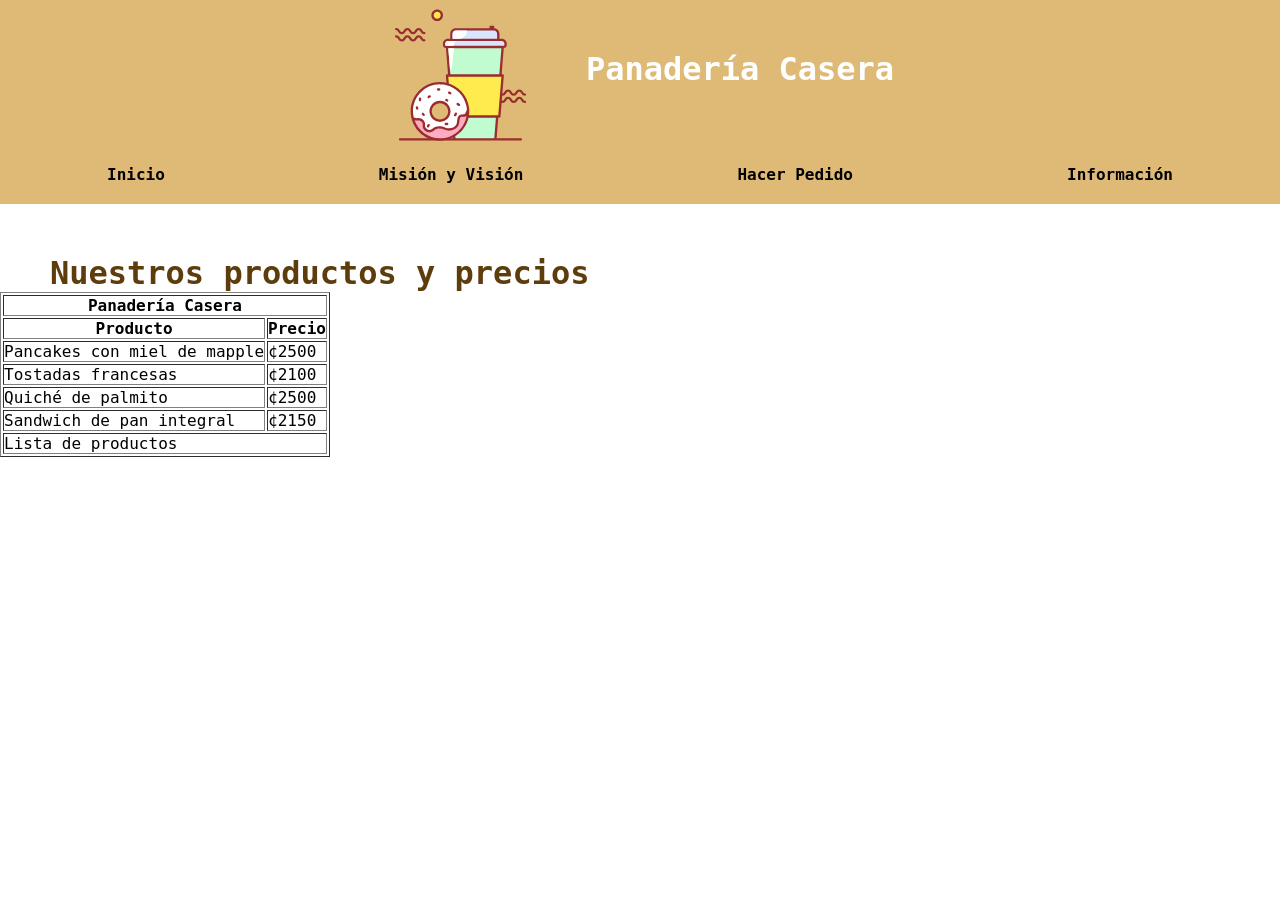
==== informacion.html @ 1c0bc744 "V2.0 Comprobación 2 , proyecto panadería casera" ====
<!DOCTYPE html>
<html lang="en">

<head>
    <meta charset="UTF-8">
    <meta name="viewport" content="width=device-width, initial-scale=1.0">
    <title>Información</title>
    <link rel="icon" href="assets/imagenes/logo.svg">
    <meta name="author" content="Emilia Orozco">
    <link rel="stylesheet" href="assets/css/reset.css">
    <link rel="stylesheet" href="https://cdnjs.cloudflare.com/ajax/libs/font-awesome/6.5.2/css/all.min.css" />
    <link rel="preconnect" href="https://fonts.googleapis.com">
    <link rel="preconnect" href="https://fonts.gstatic.com" crossorigin>
    <link
        href="https://fonts.googleapis.com/css2?family=Iosevka+Charon:ital,wght@0,300;0,400;0,500;0,700;1,300;1,400;1,500;1,700&family=Orbitron:wght@400..900&display=swap"
        rel="stylesheet">

    <link rel="stylesheet" href="assets/css/index.css">
</head>

<body>
     <header>
        <div class="encabezado">
            <img src="assets/imagenes/logo.svg" alt="imagen de un vaso de cafe con una dona" class="icono-encabezado">
            <h1>Panadería Casera</h1>
        </div>
        <nav>
            <ul>
                <li><a href="index.html">Inicio</a></li>
                <li><a href="misionVision.html" target="_blank">Misión y Visión</a></li>
                <li><a href="pedidos.html" target="_blank">Hacer Pedido</a></li>
                <li><a href="informacion.html" target="_blank">Información</a></li>
            </ul>
        </nav>
    </header>
    <main>
        <div class="table">
            <h1>Nuestros productos y precios</h1>
            <table border="1">
                <thead>
                    <tr>
                        <th colspan="2">Panadería Casera</th>
                    </tr>

                    <tr>
                        <th>Producto</th>
                        <th>Precio</th>
                    </tr>
                </thead>
                <tbody>
                    <tr>
                        <td>Pancakes con miel de mapple</td>
                        <td>¢2500</td>
                    </tr>
                    <tr>
                        <td>Tostadas francesas</td>
                        <td>¢2100</td>
                    </tr>
                    <tr>
                        <td>Quiché de palmito</td>
                        <td>¢2500</td>
                    </tr>
                    <tr>
                        <td>Sandwich de pan integral</td>
                        <td>¢2150</td>
                    </tr>
                </tbody>
                <tfoot>
                    <tr>
                        <td colspan="2">Lista de productos</td>
                    </tr>
                </tfoot>
        </div>
    </main>

<!-- 
     <footer>
        <h3>Contáctenos <i class="fa fa-envelope" aria-hidden="true"></i></h3>
       <div class="contactenos">
         <nav class="enlaces">
            <a href="https://www.linkedin.com" target="_blank" rel="noopener noreferrer" aria-label="LinkedIn">
                <i class="fa-brands fa-linkedin"></i>
            </a>
            <a href="https://www.github.com" target="_blank" rel="noopener noreferrer" aria-label="GitHub">
                <i class="fa-brands fa-github"></i>
            </a>
        </nav>
        <nav class="contacto">
            <i class="fa fa-phone" aria-hidden="true"><p>7270-6979</p></i>
            <i class="fa fa-location-arrow" aria-hidden="true"><p>Sarchí Norte</p></i>
        </nav>
       </div>
        <p>&copy; Panadería Casera. Todos los derechos reservados</p><br><br><br>
    </footer>
     -->
   
   
</body>

</html>
---- assets/css/index.css ----
body {
    font-family: "Iosevka Charon", monospace, serif;
    font-style: normal;
}

header {
    background-color: rgb(223, 186, 118);
    color: rgb(53, 44, 33);
    font-weight: bold
}

.encabezado {
    display: flex;
    justify-content: center;
    margin-bottom: 15px;
}

.icono-encabezado {
    width: 150px;
    height: 150px;
    position: relative;
    animation-name: icono;
    animation: icono 3s infinite;
}
@keyframes icono {
    0%{left: 0px; top: 0px;}
    50%{left: 10px; top: 0px;}
    75%{left: 0px; top: 0px;}
}

h1 {
    margin-top: 50px;
    margin-left: 50px;
}

ul {
    text-decoration: none;
    list-style: none;
    display: flex;
    justify-content: space-around;
    padding-bottom: 20px;
}

a {
    text-decoration: none;
    color: black;
}

a:hover {
    text-decoration: underline;
    color: white;
}

.imagen-main {
    background-image: url("../imagenes/ingredientes.png");
    background-size: cover;
    filter: opacity(65%);
    height: 600px;
}

.imagen-main h2 {
    color: black;
    text-align: center;
    padding-top: 250px;
    font-size: 2.5rem;
}

.imagen-main h3 {
    color: black;
    text-align: center;
    padding-top: 10px;
    font-size: 2.0rem;
}

#bienvenido h2 {
    margin-top: 25px;
    text-align: center;
    color: black;
}

#bienvenido p {
    margin-top: 10px;
    text-align: center;
    color: black;
}

#bienvenido q,
em,
blockquote {
    margin-top: 20px;
    text-align: center;
    color: black;
}

#nuestros-productos h1{
    margin-top: 55px;
}
#nuestros-productos h1, dl, dt, dd{
    background-color: white;
    color: rgb(78, 50, 19);
    margin-left: 15px;
    margin-right: 15px;
}
.imagenes-polaroid{
    display: flex;
    justify-content: center;
}
.polaroid1{
    padding: 10px 10px 25px 10px;
    width: 350px;
    height: 550px;
    float: left;
    transform: rotate(-5deg);
    box-shadow: -1px -1px 15px rgb(133, 132, 132);
    margin: 50px 15px 15px 0;
}
.polaroid2{
    padding: 10px 10px 25px 10px;
    width: 350px;
    height: 550px;
    float: left;
    transform: rotate(5deg);
    border-style: solid;
    box-shadow: 1px 1px 15px rgb(133, 132, 132);
    margin: 50px 0 15px 15px;
}
.polaroid1:hover, .polaroid2:hover{
    transform: translateY(-5px);
}

footer{
    clear: both;
}

.comprar{
    background-image: url("../imagenes/cupcakes.jpg");
    background-size: cover;
    filter: opacity(65%);
    height: 600px;
    margin-top: 50px;
}
.comprar h3{
    color: black;
    padding-top: 100px;
    margin-left: 150px;
    font-size: 1.5rem;
}
button{
    margin-top: 10px;
    margin-left: 150px;
    font-size: 1.5rem;
    border-radius: 5px;
    padding: 5px 15px;
    color: black;
    background-color: rgb(236, 205, 68);
    border-color:  rgb(236, 205, 68);
}

button:hover{
    color: coral;
    border-color: coral;
    transform: translateY(-5px);
}

footer{
    background-color: rgb(139, 69, 19);
    text-align: center;
    padding: 15px;
}
.contactenos{
    align-items: center;
    margin-top: 15px;
}
.fa{
    margin: 0 15px;
}
.fa:hover{
   transform: translateY(-5px);
}
a .fa-brands:hover{
    transform: translateY(-5px);
}
footer p{
    margin-top: 15px;
    margin-bottom: 15px;
    padding-bottom: 10px;
}

/* CSS de mision vision  */
.mision-vision p{
    color: black;
    margin: 15px;
    padding: 25px;
}

/* CSS de pedidos */
.formulario {
    width: auto;
    color: black;
}
fieldset:hover{
    box-shadow: 1px 2px 5px rgb(146, 145, 145);
}
fieldset{
    width: 900px;
    margin-left: auto;
    margin-right: auto;
    margin-top: 25px;
    margin-bottom: 25px;
}
legend, label, datalist, option{
    color: black;
    margin-left: 10px;
}

input:focus{
    outline: none;
    background-color: blanchedalmond;
    color: black;
    box-shadow: 1px 2px 5px rgb(207, 144, 61);
    border-color: blanchedalmond;
}
.enviar{
    margin: 15px;
    color: rgb(53, 31, 5);
    background-color: blanchedalmond;
}
.enviar:hover{
    color:brown;
}

/* CSS de información */
.table h1{
    color:rgb(94, 61, 12);
}

th, td{
    color: black;
}
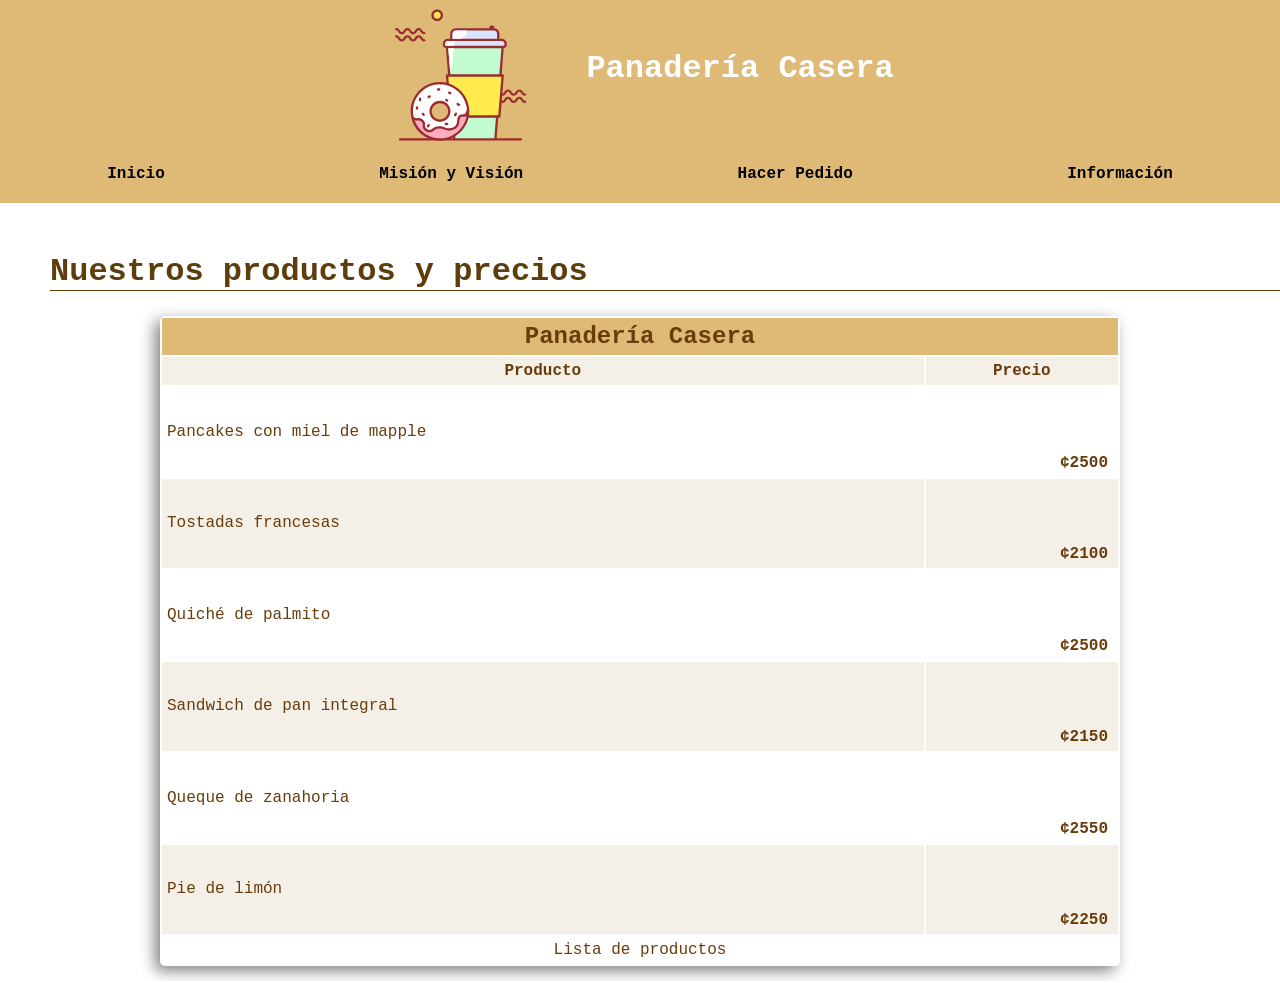
==== commit 0dfed66e: "Comprobación terminada Trabajo finalizado" ====
--- a/informacion.html
+++ b/informacion.html
@@ -19,7 +19,7 @@
 </head>
 
 <body>
-     <header>
+    <header>
         <div class="encabezado">
             <img src="assets/imagenes/logo.svg" alt="imagen de un vaso de cafe con una dona" class="icono-encabezado">
             <h1>Panadería Casera</h1>
@@ -36,10 +36,10 @@
     <main>
         <div class="table">
             <h1>Nuestros productos y precios</h1>
-            <table border="1">
+            <table>
                 <thead>
                     <tr>
-                        <th colspan="2">Panadería Casera</th>
+                        <th colspan="2" class="titulo-tabla">Panadería Casera</th>
                     </tr>
 
                     <tr>
@@ -50,19 +50,27 @@
                 <tbody>
                     <tr>
                         <td>Pancakes con miel de mapple</td>
-                        <td>¢2500</td>
+                        <td class="precio"><b>¢2500</b></td>
                     </tr>
                     <tr>
                         <td>Tostadas francesas</td>
-                        <td>¢2100</td>
+                        <td class="precio"><b>¢2100</b></td>
                     </tr>
                     <tr>
                         <td>Quiché de palmito</td>
-                        <td>¢2500</td>
+                        <td class="precio"><b>¢2500</b></td>
                     </tr>
                     <tr>
                         <td>Sandwich de pan integral</td>
-                        <td>¢2150</td>
+                        <td class="precio"><b>¢2150</b></td>
+                    </tr>
+                    <tr>
+                        <td>Queque de zanahoria</td>
+                        <td class="precio"><b>¢2550</b></td>
+                    </tr>
+                    <tr>
+                        <td>Pie de limón</td>
+                        <td class="precio"><b>¢2250</b></td>
                     </tr>
                 </tbody>
                 <tfoot>
@@ -71,30 +79,9 @@
                     </tr>
                 </tfoot>
         </div>
+
     </main>
 
-<!-- 
-     <footer>
-        <h3>Contáctenos <i class="fa fa-envelope" aria-hidden="true"></i></h3>
-       <div class="contactenos">
-         <nav class="enlaces">
-            <a href="https://www.linkedin.com" target="_blank" rel="noopener noreferrer" aria-label="LinkedIn">
-                <i class="fa-brands fa-linkedin"></i>
-            </a>
-            <a href="https://www.github.com" target="_blank" rel="noopener noreferrer" aria-label="GitHub">
-                <i class="fa-brands fa-github"></i>
-            </a>
-        </nav>
-        <nav class="contacto">
-            <i class="fa fa-phone" aria-hidden="true"><p>7270-6979</p></i>
-            <i class="fa fa-location-arrow" aria-hidden="true"><p>Sarchí Norte</p></i>
-        </nav>
-       </div>
-        <p>&copy; Panadería Casera. Todos los derechos reservados</p><br><br><br>
-    </footer>
-     -->
-   
-   
 </body>
 
 </html>
--- a/assets/css/index.css
+++ b/assets/css/index.css
@@ -90,16 +90,18 @@
     margin-top: 20px;
     text-align: center;
     color: black;
-}
-
-#nuestros-productos h1{
+    margin-bottom: 15px;
+}
+
+#nuestros-productos h2{
     margin-top: 55px;
 }
-#nuestros-productos h1, dl, dt, dd{
+#nuestros-productos h2, dl, dt, dd{
     background-color: white;
     color: rgb(78, 50, 19);
     margin-left: 15px;
     margin-right: 15px;
+    margin-top: 10px;
 }
 .imagenes-polaroid{
     display: flex;
@@ -230,10 +232,45 @@
 }
 
 /* CSS de información */
+.table table{
+    overflow-x:auto;
+    margin-left: auto;
+    margin-right: auto;
+    height: 650px;
+    width: 75%;
+    margin-bottom: 15px;
+    box-shadow: -5px 5px 15px gray;
+    font-family: "Iosevka Charon", monospace, serif;
+    font-style: normal;
+    font-size: 1rem;
+    border-radius: 5px;
+}
 .table h1{
     color:rgb(94, 61, 12);
-}
-
-th, td{
-    color: black;
-}
+    margin-bottom: 25px;
+    border-bottom: 1px solid;
+    text-align: left;
+}
+
+th, td, b{
+    color: rgb(104, 60, 11);
+    padding: 5px;
+}
+
+tr:nth-child(even){
+    background-color: rgb(245, 240, 231);
+}
+tfoot{
+    text-align: center;
+}
+.precio{
+    vertical-align: bottom;
+    text-align: right;
+}
+th.titulo-tabla{
+    font-size: 1.5rem;
+    color: rgb(104, 60, 11);
+}
+thead{
+    background-color:  rgb(223, 186, 118);
+}
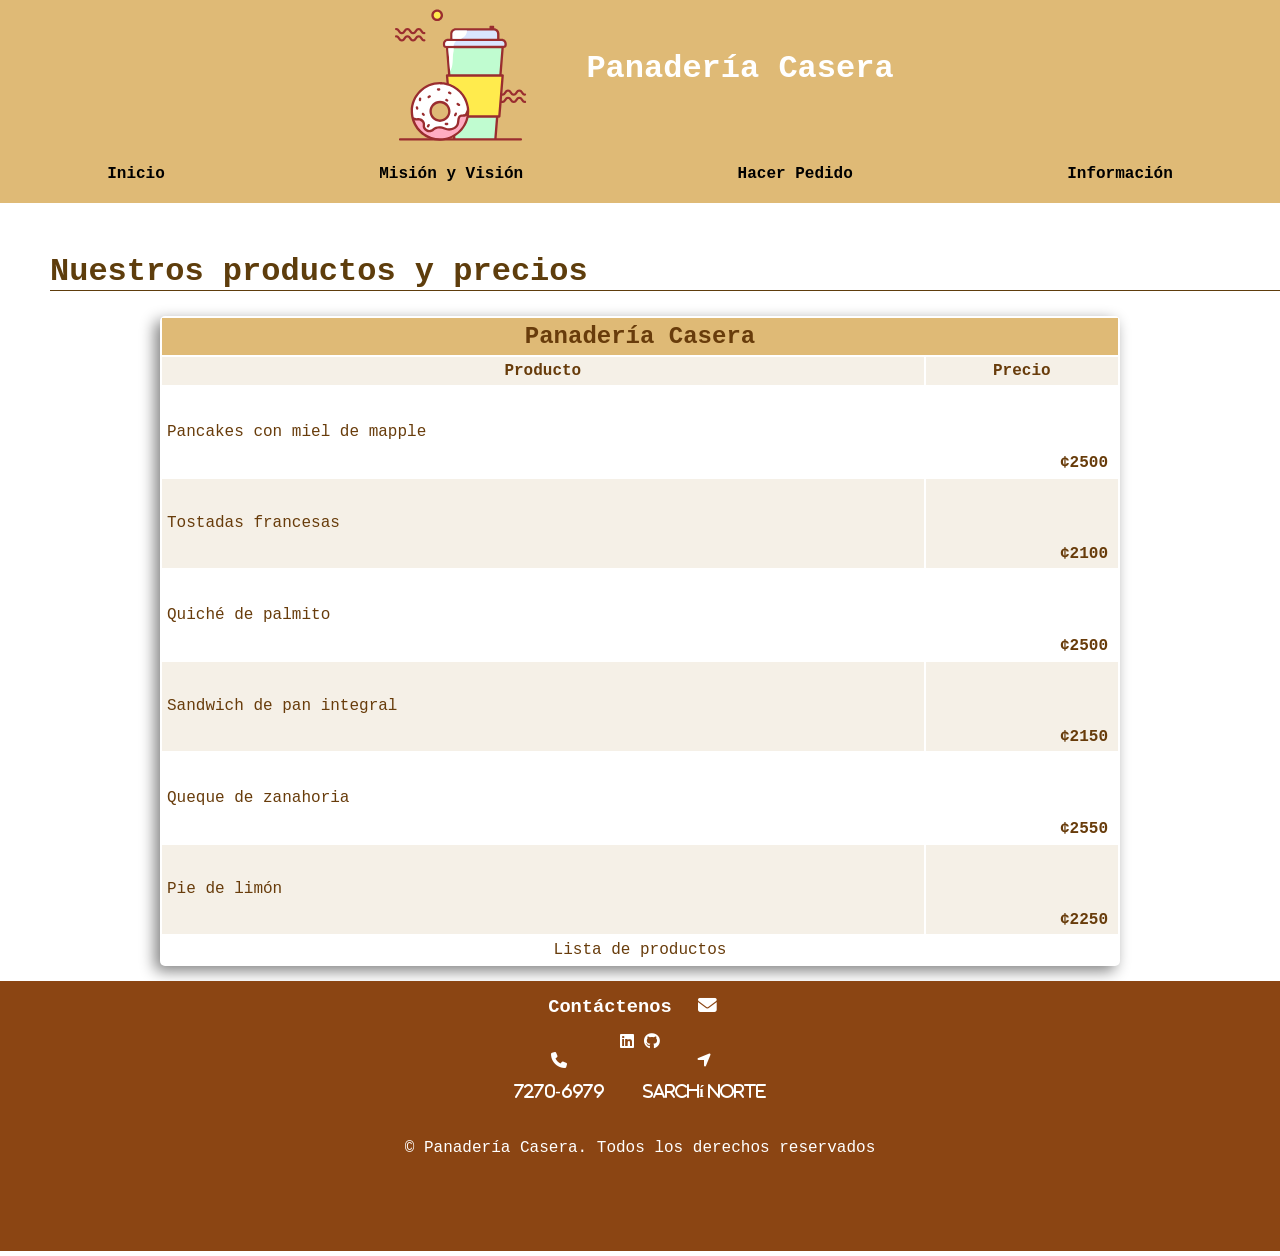
==== commit 9f589e60: "Página responsive 100% Diseño responsive con media queries" ====
--- a/informacion.html
+++ b/informacion.html
@@ -7,6 +7,7 @@
     <title>Información</title>
     <link rel="icon" href="assets/imagenes/logo.svg">
     <meta name="author" content="Emilia Orozco">
+    <!-- Archivo reset para limpiar estilos del navegador -->
     <link rel="stylesheet" href="assets/css/reset.css">
     <link rel="stylesheet" href="https://cdnjs.cloudflare.com/ajax/libs/font-awesome/6.5.2/css/all.min.css" />
     <link rel="preconnect" href="https://fonts.googleapis.com">
@@ -15,7 +16,7 @@
         href="https://fonts.googleapis.com/css2?family=Iosevka+Charon:ital,wght@0,300;0,400;0,500;0,700;1,300;1,400;1,500;1,700&family=Orbitron:wght@400..900&display=swap"
         rel="stylesheet">
 
-    <link rel="stylesheet" href="assets/css/index.css">
+    <link rel="stylesheet" href="assets/css/estilos.css">
 </head>
 
 <body>
@@ -24,6 +25,7 @@
             <img src="assets/imagenes/logo.svg" alt="imagen de un vaso de cafe con una dona" class="icono-encabezado">
             <h1>Panadería Casera</h1>
         </div>
+        <!-- Menú de navegación -->
         <nav>
             <ul>
                 <li><a href="index.html">Inicio</a></li>
@@ -34,6 +36,7 @@
         </nav>
     </header>
     <main>
+        <!-- Tabla de productos/ menú -->
         <div class="table">
             <h1>Nuestros productos y precios</h1>
             <table>
@@ -78,9 +81,33 @@
                         <td colspan="2">Lista de productos</td>
                     </tr>
                 </tfoot>
+            </table>
         </div>
+    </main>
 
-    </main>
+    <!-- Pie de página -->
+    <footer>
+        <h3>Contáctenos <i class="fa fa-envelope" aria-hidden="true"></i></h3>
+        <div class="contactenos">
+            <nav class="enlaces">
+                <a href="https://www.linkedin.com" target="_blank" rel="noopener noreferrer" aria-label="LinkedIn">
+                    <i class="fa-brands fa-linkedin"></i>
+                </a>
+                <a href="https://www.github.com" target="_blank" rel="noopener noreferrer" aria-label="GitHub">
+                    <i class="fa-brands fa-github"></i>
+                </a>
+            </nav>
+            <nav class="contacto">
+                <i class="fa fa-phone" aria-hidden="true">
+                    <p>7270-6979</p>
+                </i>
+                <i class="fa fa-location-arrow" aria-hidden="true">
+                    <p>Sarchí Norte</p>
+                </i>
+            </nav>
+        </div>
+        <p>&copy; Panadería Casera. Todos los derechos reservados</p><br><br><br>
+    </footer>
 
 </body>
 
--- a/assets/css/estilos.css
+++ b/assets/css/estilos.css
@@ -0,0 +1,468 @@
+body {
+    font-family: "Iosevka Charon", monospace, serif;
+    font-style: normal;
+}
+
+header {
+    background-color: rgb(223, 186, 118);
+    color: rgb(53, 44, 33);
+    font-weight: bold
+}
+
+.encabezado {
+    display: flex;
+    justify-content: center;
+    margin-bottom: 15px;
+}
+
+.icono-encabezado {
+    width: 150px;
+    height: auto;
+    max-width: 100%;
+    position: relative;
+    animation-name: icono;
+    animation: icono 3s infinite;
+}
+
+@keyframes icono {
+    0% {
+        left: 0px;
+        top: 0px;
+    }
+
+    50% {
+        left: 10px;
+        top: 0px;
+    }
+
+    75% {
+        left: 0px;
+        top: 0px;
+    }
+}
+
+h1 {
+    margin-top: 50px;
+    margin-left: 50px;
+}
+
+ul {
+    text-decoration: none;
+    list-style: none;
+    display: flex;
+    justify-content: space-around;
+    padding-bottom: 20px;
+}
+
+a {
+    text-decoration: none;
+    color: black;
+}
+
+a:hover {
+    text-decoration: underline;
+    color: white;
+}
+
+.imagen-main {
+    background-image: url("../imagenes/ingredientes.png");
+    background-size: cover;
+    filter: opacity(65%);
+    height: 600px;
+}
+
+.imagen-main h2 {
+    color: black;
+    text-align: center;
+    padding-top: 250px;
+    font-size: 2.5rem;
+}
+
+.imagen-main h3 {
+    color: black;
+    text-align: center;
+    padding-top: 10px;
+    font-size: 2.0rem;
+}
+
+#bienvenido h2 {
+    margin-top: 25px;
+    text-align: center;
+    color: black;
+}
+
+#bienvenido p {
+    margin-top: 10px;
+    text-align: center;
+    color: black;
+}
+
+#bienvenido q,
+em,
+blockquote {
+    margin-top: 20px;
+    text-align: center;
+    color: black;
+    margin-bottom: 15px;
+}
+
+#nuestros-productos h2 {
+    margin-top: 55px;
+}
+
+#nuestros-productos h2,
+dl,
+dt,
+dd {
+    background-color: white;
+    color: rgb(78, 50, 19);
+    margin-left: 15px;
+    margin-right: 15px;
+    margin-top: 10px;
+}
+
+.imagenes-polaroid {
+    display: flex;
+    justify-content: center;
+    flex-wrap: wrap;
+}
+
+.polaroid1 {
+    padding: 10px 10px 25px 10px;
+    width: 350px;
+    max-width: 90%;
+    height: auto;
+    object-fit: cover;
+    transform: rotate(-5deg);
+    box-shadow: -1px -1px 15px rgb(133, 132, 132);
+    margin: 50px 15px 15px 0;
+}
+
+.polaroid2 {
+    padding: 10px 10px 25px 10px;
+    width: 350px;
+    max-width: 90%;
+    height: auto;
+    object-fit: cover;
+    transform: rotate(5deg);
+    border-style: solid;
+    box-shadow: 1px 1px 15px rgb(133, 132, 132);
+    margin: 50px 0 15px 15px;
+}
+
+.polaroid1:hover,
+.polaroid2:hover {
+    transform: translateY(-5px);
+}
+
+footer {
+    clear: both;
+}
+
+.comprar {
+    background-image: url("../imagenes/cupcakes.jpg");
+    background-size: cover;
+    filter: opacity(65%);
+    height: 600px;
+    margin-top: 50px;
+}
+
+.comprar h3 {
+    color: black;
+    padding-top: 100px;
+    margin-left: 150px;
+    font-size: 1.5rem;
+}
+
+button {
+    margin-top: 10px;
+    margin-left: 150px;
+    font-size: 1.5rem;
+    border-radius: 5px;
+    padding: 5px 15px;
+    color: black;
+    background-color: rgb(236, 205, 68);
+    border-color: rgb(236, 205, 68);
+}
+
+button:hover {
+    color: coral;
+    border-color: coral;
+    transform: translateY(-5px);
+}
+
+footer {
+    background-color: rgb(139, 69, 19);
+    text-align: center;
+    padding: 15px;
+}
+
+.contactenos {
+    align-items: center;
+    margin-top: 15px;
+}
+
+.fa {
+    margin: 0 15px;
+}
+
+.fa:hover {
+    transform: translateY(-5px);
+}
+
+a .fa-brands:hover {
+    transform: translateY(-5px);
+}
+
+footer p {
+    margin-top: 15px;
+    margin-bottom: 15px;
+    padding-bottom: 10px;
+}
+
+/* CSS de mision vision  */
+.mision-vision p {
+    color: black;
+    margin: 15px;
+    padding: 25px;
+}
+
+/* Imagen de la página misión y visión */
+.imagen-mision {
+    display: block;
+    margin: auto;
+    height: auto;
+    max-width: 100%;
+    object-fit: cover;
+}
+picture{
+    height: 500px;
+    width: max-content;
+}
+figcaption{
+    color: black;
+    padding: 10px;
+}
+/* CSS de formulario de pedidos */
+.formulario {
+    width: auto;
+    color: black;
+}
+
+fieldset:hover {
+    box-shadow: 1px 2px 5px rgb(146, 145, 145);
+}
+
+fieldset {
+    width: 900px;
+    margin-left: auto;
+    margin-right: auto;
+    margin-top: 25px;
+    margin-bottom: 25px;
+}
+
+legend,
+label,
+datalist,
+option {
+    color: black;
+    margin-left: 10px;
+}
+
+/* Los campos del formulario se ajustan al ancho del contenedor */
+input,
+textarea,
+datalist {
+    max-width: 100%;
+    box-sizing: border-box;
+}
+
+input:focus {
+    outline: none;
+    background-color: blanchedalmond;
+    color: black;
+    box-shadow: 1px 2px 5px rgb(207, 144, 61);
+    border-color: blanchedalmond;
+}
+
+.enviar {
+    margin: 15px;
+    color: rgb(53, 31, 5);
+    background-color: blanchedalmond;
+}
+
+.enviar:hover {
+    color: brown;
+}
+
+/* CSS de información */
+.table table {
+    overflow-x: auto;
+    margin-left: auto;
+    margin-right: auto;
+    height: 650px;
+    width: 75%;
+    margin-bottom: 15px;
+    box-shadow: -5px 5px 15px gray;
+    font-family: "Iosevka Charon", monospace, serif;
+    font-style: normal;
+    font-size: 1rem;
+    border-radius: 5px;
+}
+
+.table h1 {
+    color: rgb(94, 61, 12);
+    margin-bottom: 25px;
+    border-bottom: 1px solid;
+    text-align: left;
+}
+
+th,
+td,
+b {
+    color: rgb(104, 60, 11);
+    padding: 5px;
+}
+
+tr:nth-child(even) {
+    background-color: rgb(245, 240, 231);
+}
+
+tfoot {
+    text-align: center;
+}
+
+.precio {
+    vertical-align: bottom;
+    text-align: right;
+}
+
+th.titulo-tabla {
+    font-size: 1.5rem;
+    color: rgb(104, 60, 11);
+}
+
+thead {
+    background-color: rgb(223, 186, 118);
+}
+
+
+/* MEDIA QUERY - Tablets (hasta 1024px) */
+@media screen and (max-width: 1024px) {
+
+    /* Encabezado se centra y menú se forma en columna*/
+    .encabezado {
+        flex-direction: column;
+        align-items: center;
+    }
+
+    h1 {
+        margin: 15px 0 0 0;
+        text-align: center;
+    }
+
+    /* Banner principal y de compra los hago mas pequeños */
+    .imagen-main,
+    .comprar {
+        height: 400px;
+    }
+
+    .imagen-main h2 {
+        padding-top: 150px;
+        font-size: 2rem;
+    }
+
+    /* La tabla y el formulario se adaptan al ancho de pantalla */
+    .table table {
+        width: 95%;
+        height: auto;
+    }
+
+    fieldset {
+        width: 90%;
+    }
+}
+
+/* MEDIA QUERY - Móviles grandes y tablets pequeñas (hasta 768px) */
+@media screen and (max-width: 768px) {
+
+    /* El menú se acomoda en columna */
+    ul {
+        flex-direction: column;
+        align-items: center;
+        gap: 10px;
+    }
+
+    /* Las imágenes polaroid se colocan una debajo de otra en forma de columna */
+    .imagenes-polaroid {
+        flex-direction: column;
+        align-items: center;
+    }
+
+    /* Les quito la animación para que no se salgan ya que haciendo pruebas ellas se desbordaban */
+    .polaroid1,
+    .polaroid2 {
+        float: none;
+        margin: 25px auto;
+        transform: none;
+    }
+
+    /* El texto del botón de compra se centra */
+    .comprar h3,
+    button {
+        margin-left: 0;
+        text-align: center;
+        display: block;
+    }
+
+    button {
+        margin-left: auto;
+        margin-right: auto;
+    }
+
+    /* El textarea agarra el ancho del formulario y le quito la medida que yo le había puesto en un inicio */
+    textarea {
+        width: 100%;
+    }
+}
+
+/* MEDIA QUERY - Móviles pequeños (hasta 480px) */
+@media screen and (max-width: 480px) {
+
+    /* Las imágenes ocupan casi todo el ancho del contenedor */
+    .polaroid1,
+    .polaroid2 {
+        width: 100%;
+        max-width: 280px;
+        height: auto;
+    }
+
+    /* Se reduce la altura de la imágen de la página principal para que no se vea deforme */
+    .imagen-main,
+    .comprar {
+        height: 300px;
+    }
+
+    .imagen-main h2 {
+        padding-top: 100px;
+        font-size: 1.5rem;
+    }
+
+    .imagen-main h3 {
+        font-size: 1.2rem;
+    }
+
+    .icono-encabezado {
+        width: 100px;
+    }
+
+    /* La tabla puede desplazarse horizontalmente */
+    .table {
+        overflow-x: auto;
+    }
+
+    /* La imagen de misión/visión se reduce un poco más en móviles */
+    .imagen-mision {
+        height: 300px;
+    }
+}
